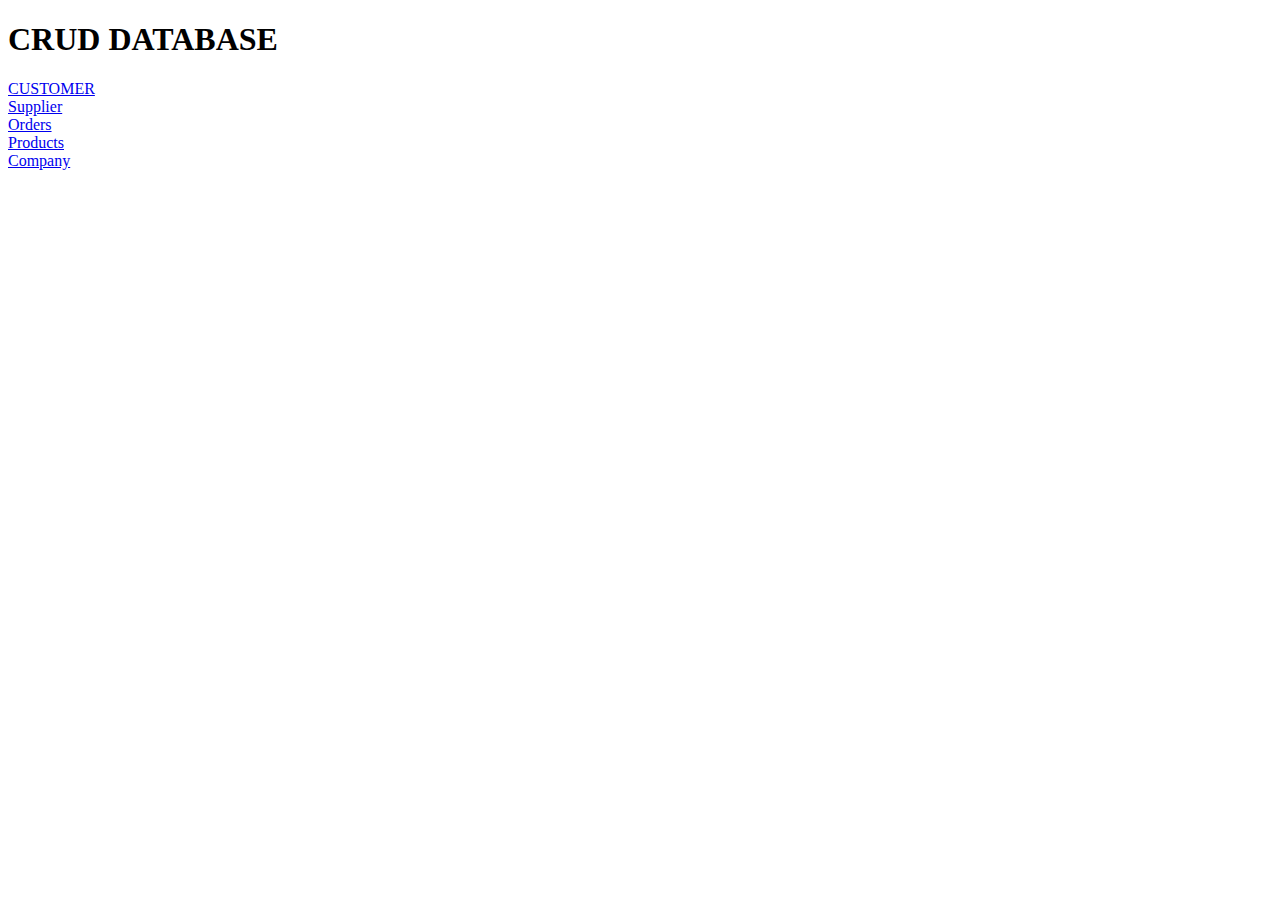
==== admin_home.html @ 83f111ce "admin home done!" ====
<!DOCTYPE html>
<html lang="en">

<head>
    <meta charset="UTF-8">
    <meta http-equiv="X-UA-Compatible" content="IE=edge">
    <meta name="viewport" content="width=device-width, initial-scale=1.0">
    <title>CRUD DATABASE</title>
</head>

<body>
    <div class="head">
        <h1>CRUD DATABASE</h1>
    </div>
    <div class="box-1">
        <a href="CRUD/cust_func/cust_add.php" target="blank">
            <div class="btn btn-one">
                <span>CUSTOMER</span>
            </div>
        </a>
    </div>

    <!-- Hover #2 -->
    <div class="box-2">
        <a href="CRUD/supp_func/suppadd.php" target="blank">
            <div class="btn btn-two">
                <span>Supplier</span>
            </div>
        </a>
    </div>
    <!-- Hover #3 -->
    <div class="box-3">
        <a href="CRUD/order_func/orderadd.php" target="blank">
            <div class="btn btn-three">
                <span>Orders</span>
            </div>
            <a>
    </div>
    <div class="box-4">
        <a href="CRUD/product_func/proadd.php" target="blank">
            <div class="btn btn-three">
                <span>Products</span>
            </div>
            <a>
    </div>
    <div class="box-5">
        <a href="CRUD/comp_func/addcomp.php" target="blank">
            <div class="btn btn-three">
                <span>Company</span>
            </div>
            <a>
    </div>
</body>
</body>

</html>
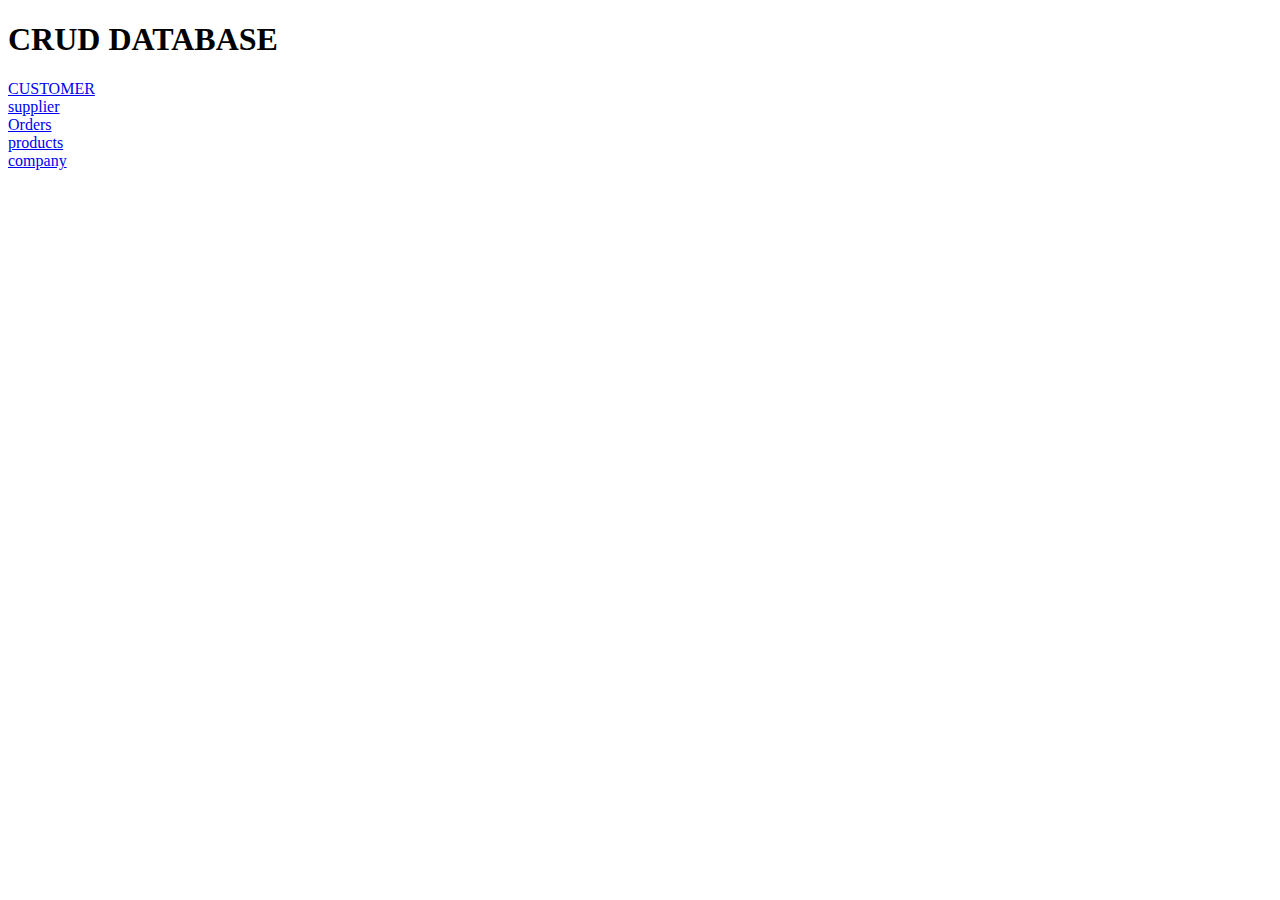
==== commit a45aa2b6: "admin page done!" ====
--- a/admin_home.html
+++ b/admin_home.html
@@ -5,6 +5,7 @@
     <meta charset="UTF-8">
     <meta http-equiv="X-UA-Compatible" content="IE=edge">
     <meta name="viewport" content="width=device-width, initial-scale=1.0">
+    <link rel="stylesheet" href="admin.css">
     <title>CRUD DATABASE</title>
 </head>
 
@@ -12,41 +13,41 @@
     <div class="head">
         <h1>CRUD DATABASE</h1>
     </div>
-    <div class="box-1">
+    <div class="box">
         <a href="CRUD/cust_func/cust_add.php" target="blank">
-            <div class="btn btn-one">
+            <div class="btn">
                 <span>CUSTOMER</span>
             </div>
         </a>
     </div>
 
-    <!-- Hover #2 -->
-    <div class="box-2">
+  
+    <div class="box">
         <a href="CRUD/supp_func/suppadd.php" target="blank">
             <div class="btn btn-two">
-                <span>Supplier</span>
+              <span>supplier</span>
             </div>
         </a>
     </div>
-    <!-- Hover #3 -->
-    <div class="box-3">
-        <a href="CRUD/order_func/orderadd.php" target="blank">
+
+    <div class="box">
+        <a  href="CRUD/order_func/orderadd.php" target="blank">
             <div class="btn btn-three">
                 <span>Orders</span>
             </div>
             <a>
     </div>
-    <div class="box-4">
-        <a href="CRUD/product_func/proadd.php" target="blank">
-            <div class="btn btn-three">
-                <span>Products</span>
+    <div class="box">
+        <a   href="CRUD/product_func/proadd.php" target="blank">
+            <div class="btn btn-four">
+                <span>products</span>
             </div>
             <a>
     </div>
-    <div class="box-5">
-        <a href="CRUD/comp_func/addcomp.php" target="blank">
-            <div class="btn btn-three">
-                <span>Company</span>
+    <div class="box">
+        <a class =".hvr-grow-shadow " href="CRUD/comp_func/addcomp.php" target="blank">
+            <div class="btn btn-four">
+                <span>company</span>
             </div>
             <a>
     </div>
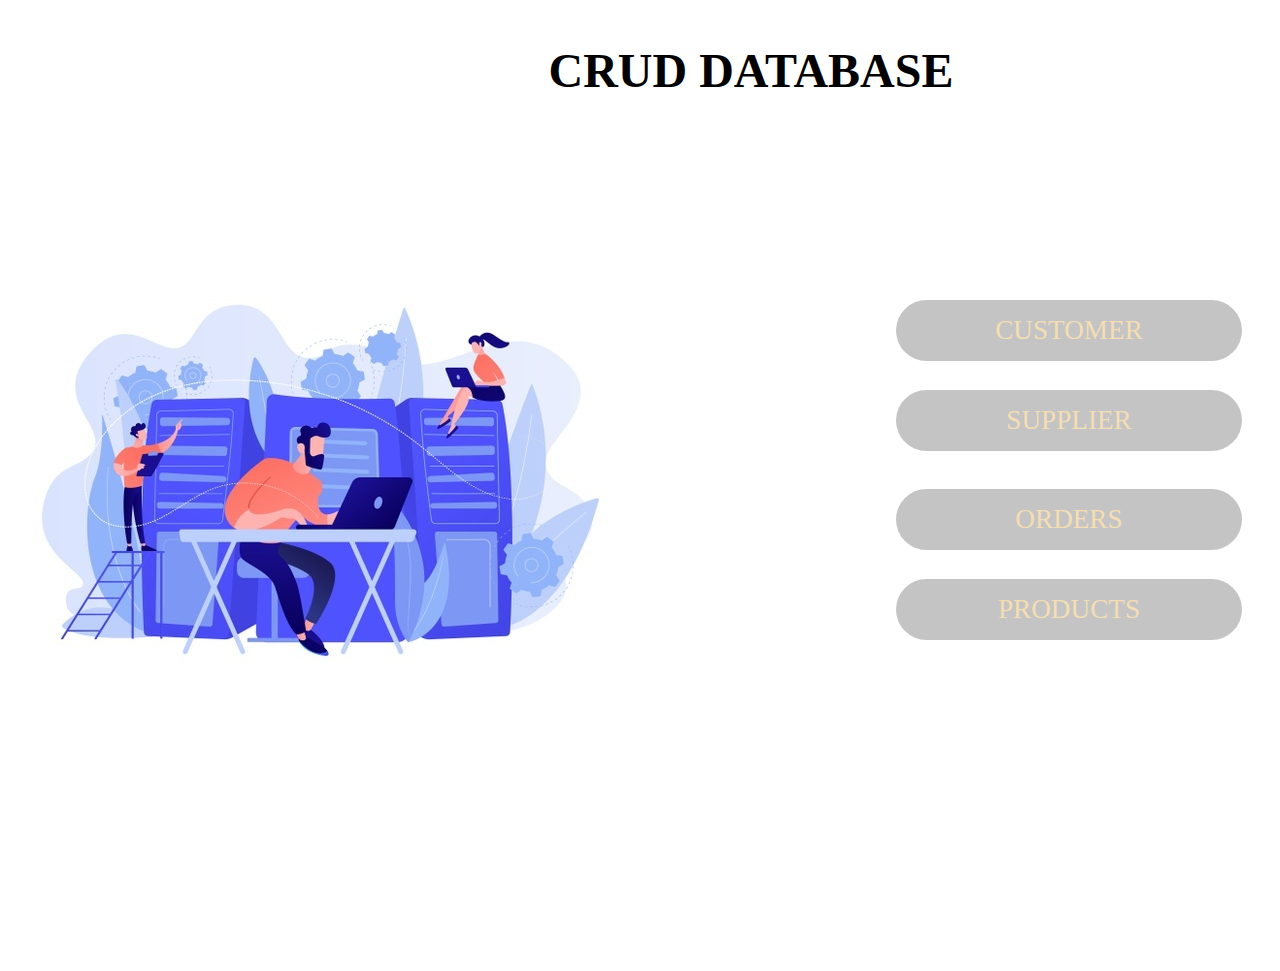
==== commit b2b38d4c: "changes" ====
--- a/admin_home.html
+++ b/admin_home.html
@@ -13,7 +13,8 @@
     <div class="head">
         <h1>CRUD DATABASE</h1>
     </div>
-    <div class="box">
+    <div class="img"></div>
+    <div class="box box-1">
         <a href="CRUD/cust_func/cust_add.php" target="blank">
             <div class="btn">
                 <span>CUSTOMER</span>
@@ -22,7 +23,7 @@
     </div>
 
   
-    <div class="box">
+    <div class="box box-2">
         <a href="CRUD/supp_func/suppadd.php" target="blank">
             <div class="btn btn-two">
               <span>supplier</span>
@@ -30,24 +31,17 @@
         </a>
     </div>
 
-    <div class="box">
+    <div class="box box-3">
         <a  href="CRUD/order_func/orderadd.php" target="blank">
             <div class="btn btn-three">
                 <span>Orders</span>
             </div>
             <a>
     </div>
-    <div class="box">
+    <div class="box box-4">
         <a   href="CRUD/product_func/proadd.php" target="blank">
             <div class="btn btn-four">
                 <span>products</span>
-            </div>
-            <a>
-    </div>
-    <div class="box">
-        <a class =".hvr-grow-shadow " href="CRUD/comp_func/addcomp.php" target="blank">
-            <div class="btn btn-four">
-                <span>company</span>
             </div>
             <a>
     </div>
--- a/admin.css
+++ b/admin.css
@@ -0,0 +1,97 @@
+*{
+    margin: 0;
+    padding: 0;
+    box-sizing: border-box;
+}
+html,body{
+    width: 100%;
+    height: 100%;
+}
+.head{
+    position: absolute;
+    width: 556px;
+    height: 87px;
+    left: 473px;
+    top: 27px;
+    display: flex;
+    justify-content: center;
+    align-items: center;
+    font-family: Roboto;
+    font-style: normal;
+    font-weight: normal;
+    font-size: 24px;
+    line-height: 15px;
+}
+.img{
+    position: absolute;
+    width: 896px;
+    height: 708px;
+    left: 0px;
+    top: 263px;
+    background: url(admin.jpg);
+    background-repeat: no-repeat;
+}
+.box-1{
+    position: absolute;
+    width: 346px;
+    height: 61px;
+    left: 896px;
+    top: 300px;
+
+    background: #C4C4C4;
+    -webkit-border-radius: 47px;
+    -moz-border-radius: 47px;
+    border-radius: 47px;
+}
+.box-2{
+    position: absolute;
+    width: 346px;
+    height: 61px;
+    left: 896px;
+    top: 390px;
+
+    background: #C4C4C4;
+    -webkit-border-radius: 47px;
+    -moz-border-radius: 47px;
+    border-radius: 47px;
+}
+.box-3{
+    position: absolute;
+    width: 346px;
+    height: 61px;
+    left: 896px;
+    top: 489px;
+
+    background: #C4C4C4;
+    -webkit-border-radius: 47px;
+    -moz-border-radius: 47px;
+    border-radius: 47px;
+}
+.box-4{
+    position: absolute;
+    width: 346px;
+    height: 61px;
+    left: 896px;
+    top: 579px;
+    background: #C4C4C4;
+    -webkit-border-radius: 47px;
+    -moz-border-radius: 47px;
+    border-radius: 47px;
+}
+.btn {
+    line-height: 60px;
+    height: 61px;
+    width: 346px;
+    text-align: center;
+    
+}
+span {
+    font-size: 1.7rem;
+    color: wheat;
+    text-decoration: none;
+    text-transform: uppercase;
+
+}
+a{
+    text-decoration: none;
+}
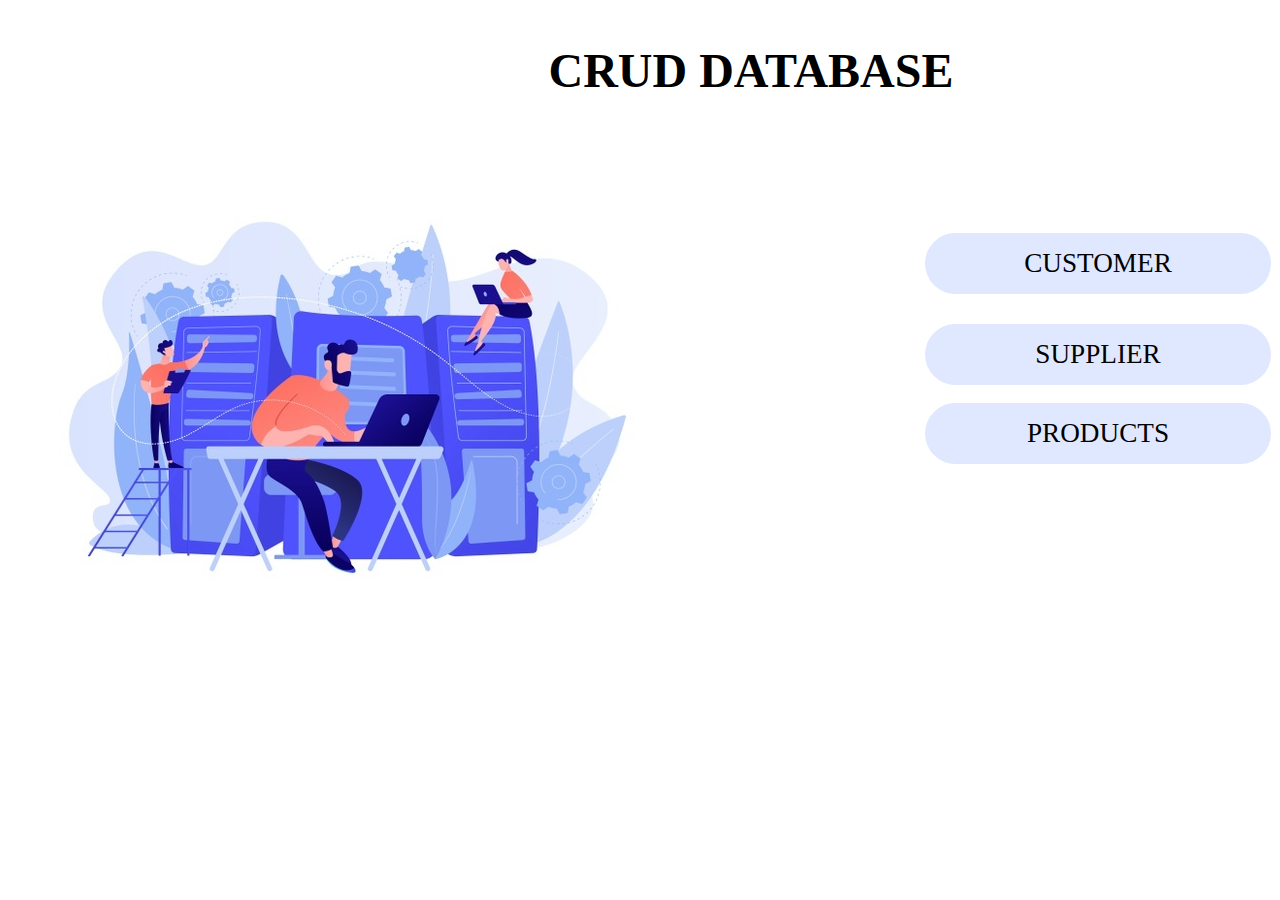
==== commit ae91ec74: "." ====
--- a/admin_home.html
+++ b/admin_home.html
@@ -29,16 +29,8 @@
               <span>supplier</span>
             </div>
         </a>
-    </div>
-
-    <div class="box box-3">
-        <a  href="CRUD/order_func/orderadd.php" target="blank">
-            <div class="btn btn-three">
-                <span>Orders</span>
-            </div>
-            <a>
-    </div>
-    <div class="box box-4">
+    </div>    
+     <div class="box box-3">
         <a   href="CRUD/product_func/proadd.php" target="blank">
             <div class="btn btn-four">
                 <span>products</span>
@@ -48,4 +40,4 @@
 </body>
 </body>
 
-</html>+</html>
--- a/admin.css
+++ b/admin.css
@@ -26,8 +26,8 @@
     position: absolute;
     width: 896px;
     height: 708px;
-    left: 0px;
-    top: 263px;
+    left: 27px;
+    top: 180px;
     background: url(admin.jpg);
     background-repeat: no-repeat;
 }
@@ -35,10 +35,10 @@
     position: absolute;
     width: 346px;
     height: 61px;
-    left: 896px;
-    top: 300px;
+    left: 925px;
+    top: 233px;
 
-    background: #C4C4C4;
+    background: hsl(225, 100%, 94%);
     -webkit-border-radius: 47px;
     -moz-border-radius: 47px;
     border-radius: 47px;
@@ -47,10 +47,10 @@
     position: absolute;
     width: 346px;
     height: 61px;
-    left: 896px;
-    top: 390px;
+    left: 925px;
+    top: 324px;
 
-    background: #C4C4C4;
+    background:hsl(225, 100%, 94%);
     -webkit-border-radius: 47px;
     -moz-border-radius: 47px;
     border-radius: 47px;
@@ -59,25 +59,25 @@
     position: absolute;
     width: 346px;
     height: 61px;
-    left: 896px;
-    top: 489px;
+    left: 925px;
+    top: 403px;
 
-    background: #C4C4C4;
+    background: hsl(225, 100%, 94%);
     -webkit-border-radius: 47px;
     -moz-border-radius: 47px;
     border-radius: 47px;
 }
-.box-4{
+/* .box-4{
     position: absolute;
     width: 346px;
     height: 61px;
-    left: 896px;
-    top: 579px;
-    background: #C4C4C4;
+    left: 925px;
+    top: 487px;
+    background: hsl(225, 100%, 94%);
     -webkit-border-radius: 47px;
     -moz-border-radius: 47px;
     border-radius: 47px;
-}
+} */
 .btn {
     line-height: 60px;
     height: 61px;
@@ -87,11 +87,14 @@
 }
 span {
     font-size: 1.7rem;
-    color: wheat;
+    color: #000;
     text-decoration: none;
     text-transform: uppercase;
 
 }
+span:hover{
+    color: hsl(245, 75%, 52%);
+}
 a{
     text-decoration: none;
 }
